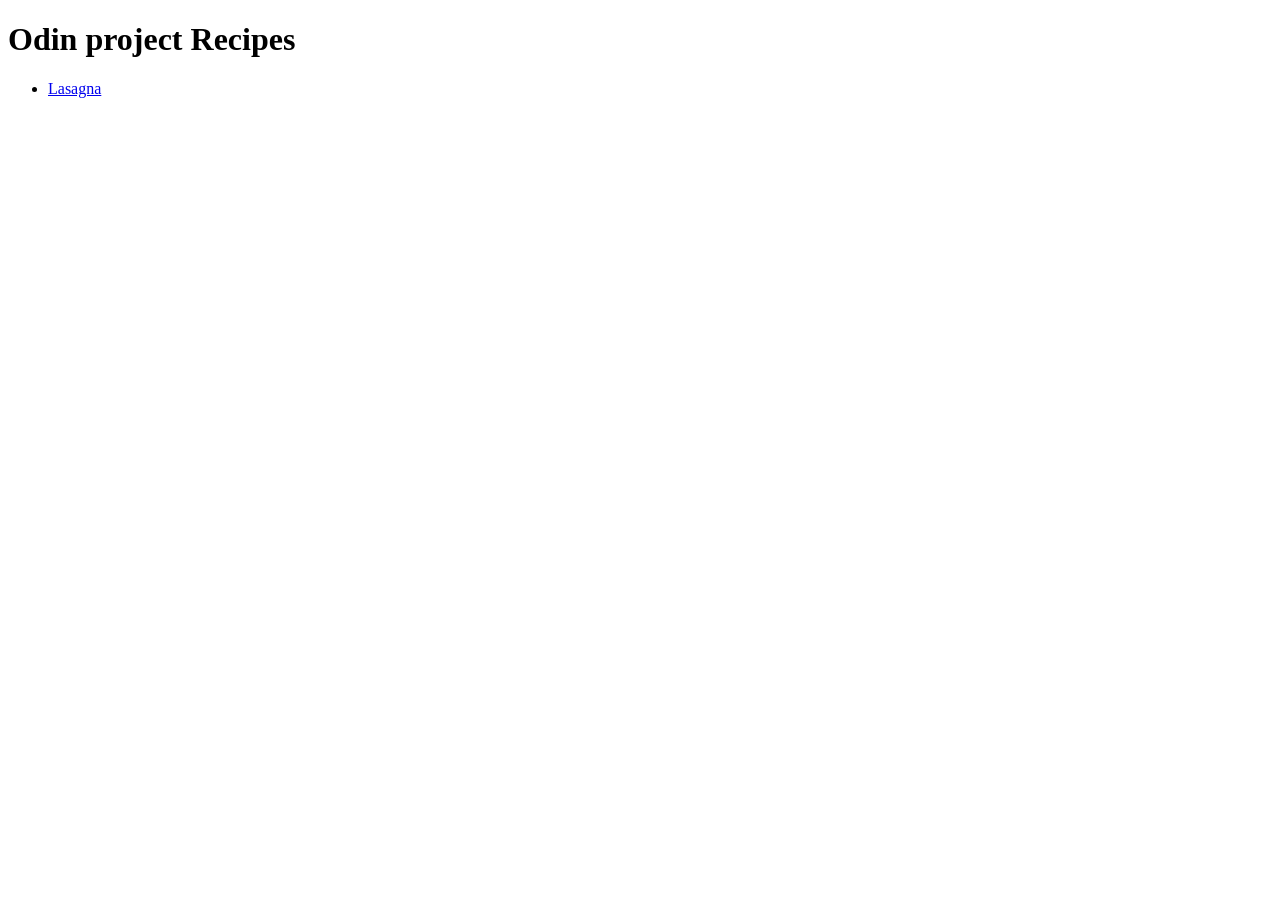
==== index.html @ e803360c "Recipe website Initial commit. Added lasagna webpage" ====
<!DOCTYPE html>
<html lang="en">
<head>
    <meta charset="UTF-8">
    <meta name="viewport" content="width=device-width, initial-scale=1.0">
    <title>Recipes</title>
</head>
<body>
    <h1>Odin project Recipes</h1>
    <ul>
        <li>
            <a href="recipes/lasagna.html">Lasagna</a>
        </li>
    </ul>
</body>
</html>
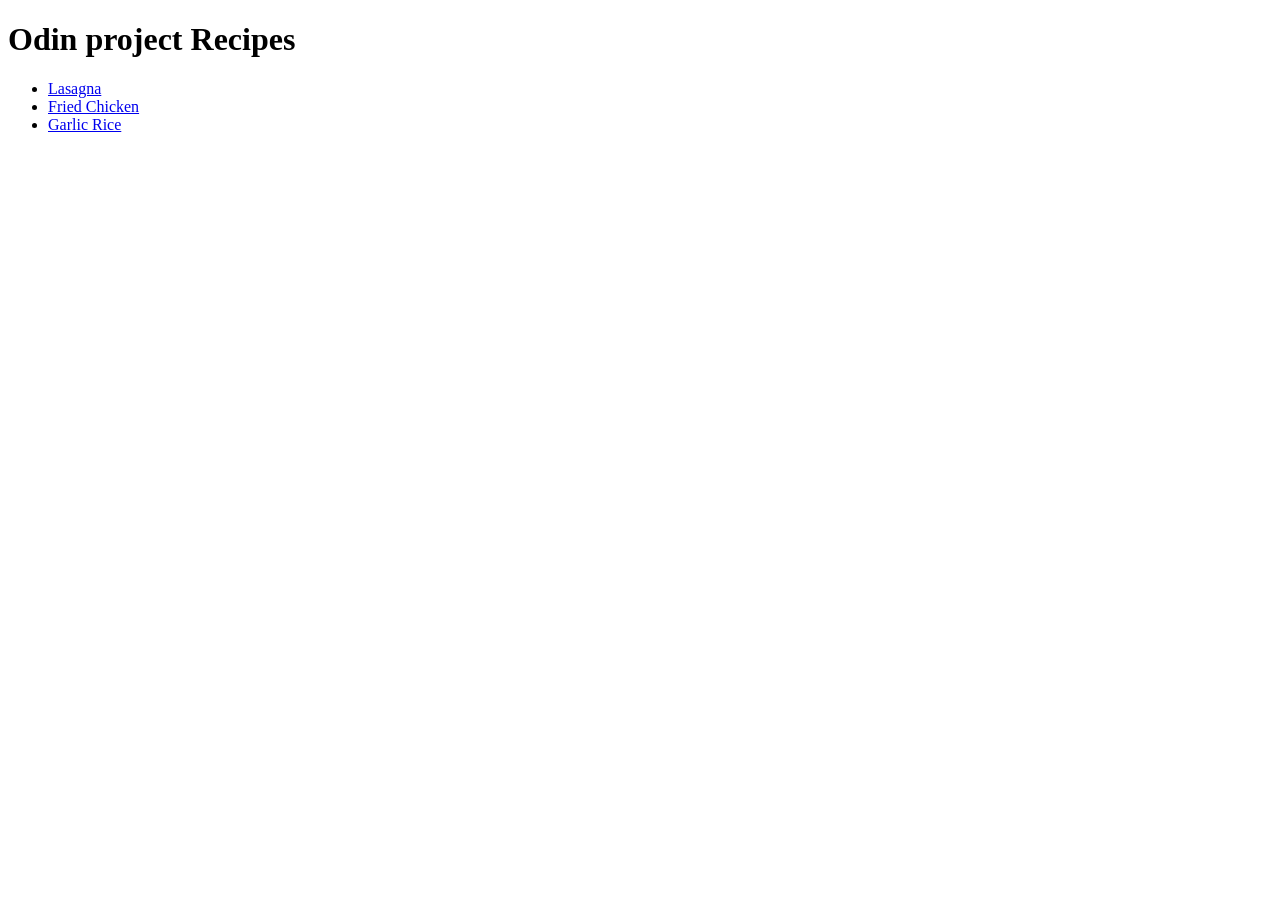
==== commit 1e2a2ce3: "Add recipe for Garlic rice" ====
--- a/index.html
+++ b/index.html
@@ -11,6 +11,12 @@
         <li>
             <a href="recipes/lasagna.html">Lasagna</a>
         </li>
+        <li>
+            <a href="recipes/fried-chicken.html">Fried Chicken</a>
+        </li>
+        <li>
+            <a href="recipes/garlic-rice.html">Garlic Rice</a>
+        </li>
     </ul>
 </body>
 </html>
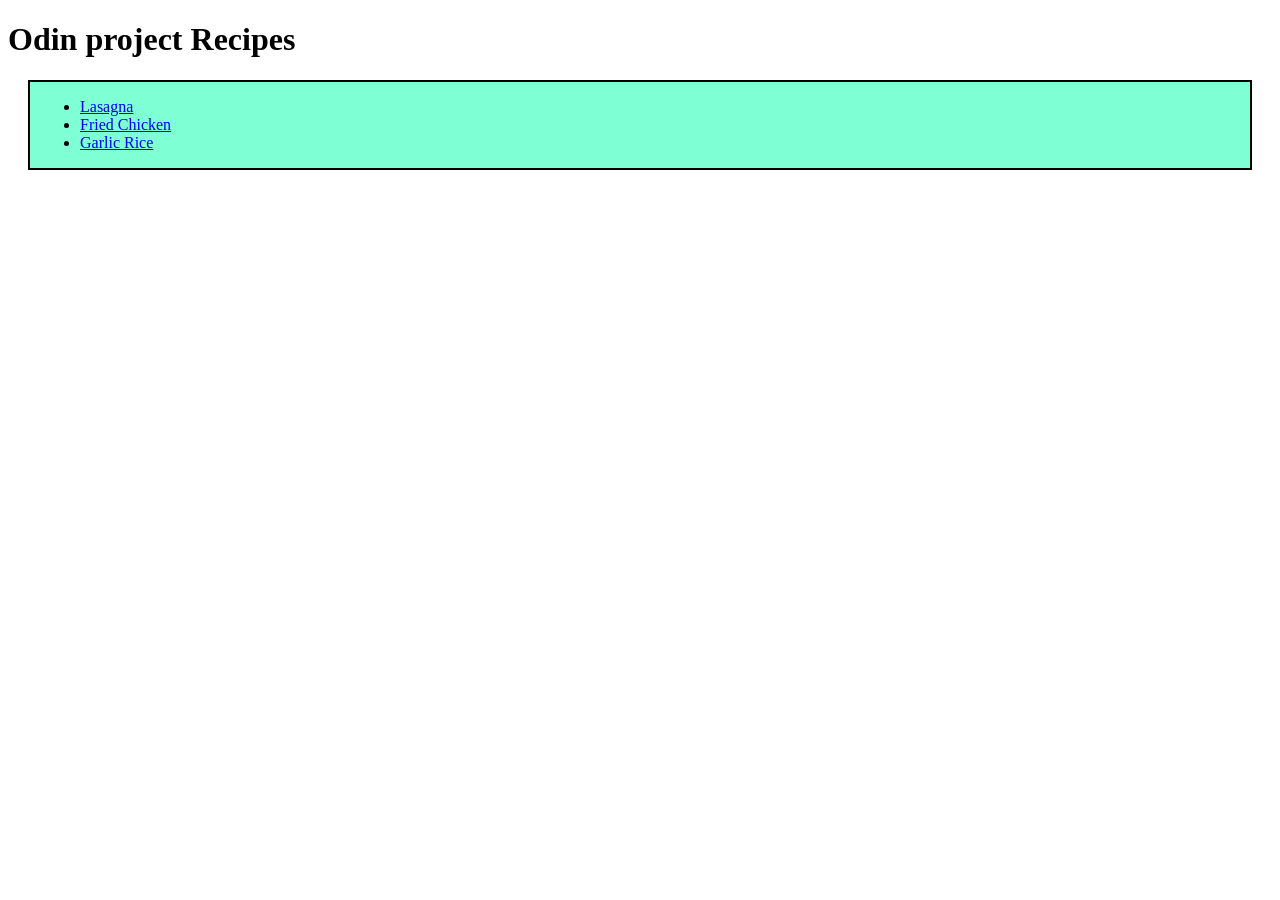
==== commit 230f1c56: "Add CSS to odin-recipes exercise" ====
--- a/index.html
+++ b/index.html
@@ -4,19 +4,22 @@
     <meta charset="UTF-8">
     <meta name="viewport" content="width=device-width, initial-scale=1.0">
     <title>Recipes</title>
+    <link rel="stylesheet" href="css/style.css">
 </head>
 <body>
     <h1>Odin project Recipes</h1>
-    <ul>
-        <li>
-            <a href="recipes/lasagna.html">Lasagna</a>
-        </li>
-        <li>
-            <a href="recipes/fried-chicken.html">Fried Chicken</a>
-        </li>
-        <li>
-            <a href="recipes/garlic-rice.html">Garlic Rice</a>
-        </li>
-    </ul>
+    <div class="div-recipe">
+        <ul>
+            <li>
+                <a href="recipes/lasagna.html">Lasagna</a>
+            </li>
+            <li>
+                <a href="recipes/fried-chicken.html">Fried Chicken</a>
+            </li>
+            <li>
+                <a href="recipes/garlic-rice.html">Garlic Rice</a>
+            </li>
+        </ul>
+    </div>
 </body>
 </html>
--- a/css/style.css
+++ b/css/style.css
@@ -0,0 +1,21 @@
+div{
+    border: 2px solid black;
+    margin: 20px;
+    padding: 0 10px;
+}
+
+.div-recipe{
+    background-color:aquamarine;
+}
+
+.div-parent{
+    background-color: rgb(0, 128, 100);
+}
+
+.div-child{
+    background-color: lightblue;
+    box-sizing: border-box;
+    height: auto;
+    width: 500px;
+
+}
